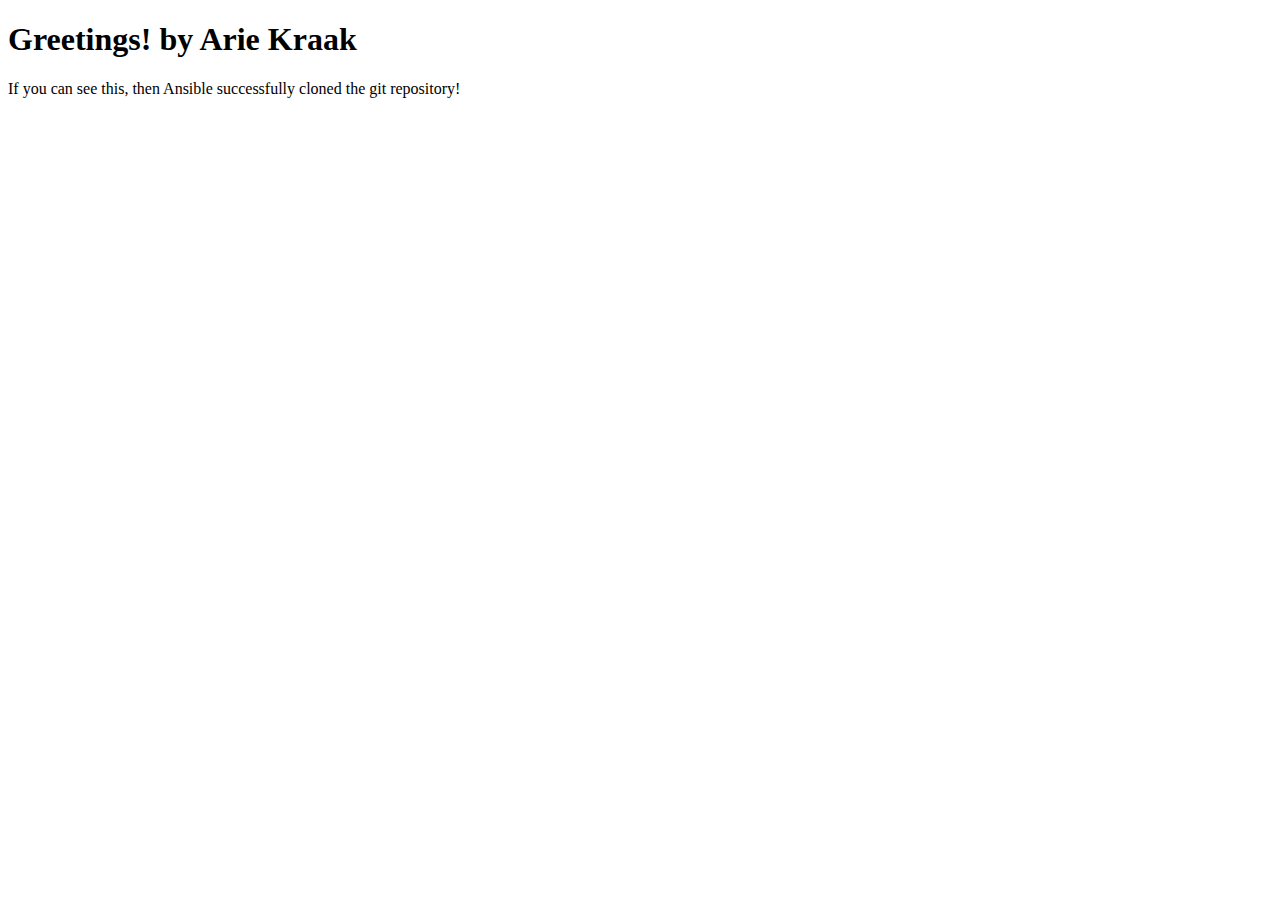
==== index.html @ f7185f3c "Create index.html" ====
<!DOCTYPE html>
<html lang="en">
<head>
  <meta charset="utf-8">
  <meta http-equiv="X-UA-Compatible" content="IE=edge">
  <meta name="viewport" content="width=device-width, initial-scale=1">

  <title>Basic HTML Template</title>

</head>
<body>

  <h1>Greetings! by Arie Kraak</h1>

  <p>If you can see this, then Ansible successfully cloned the git repository!</p>

</body>
</html>
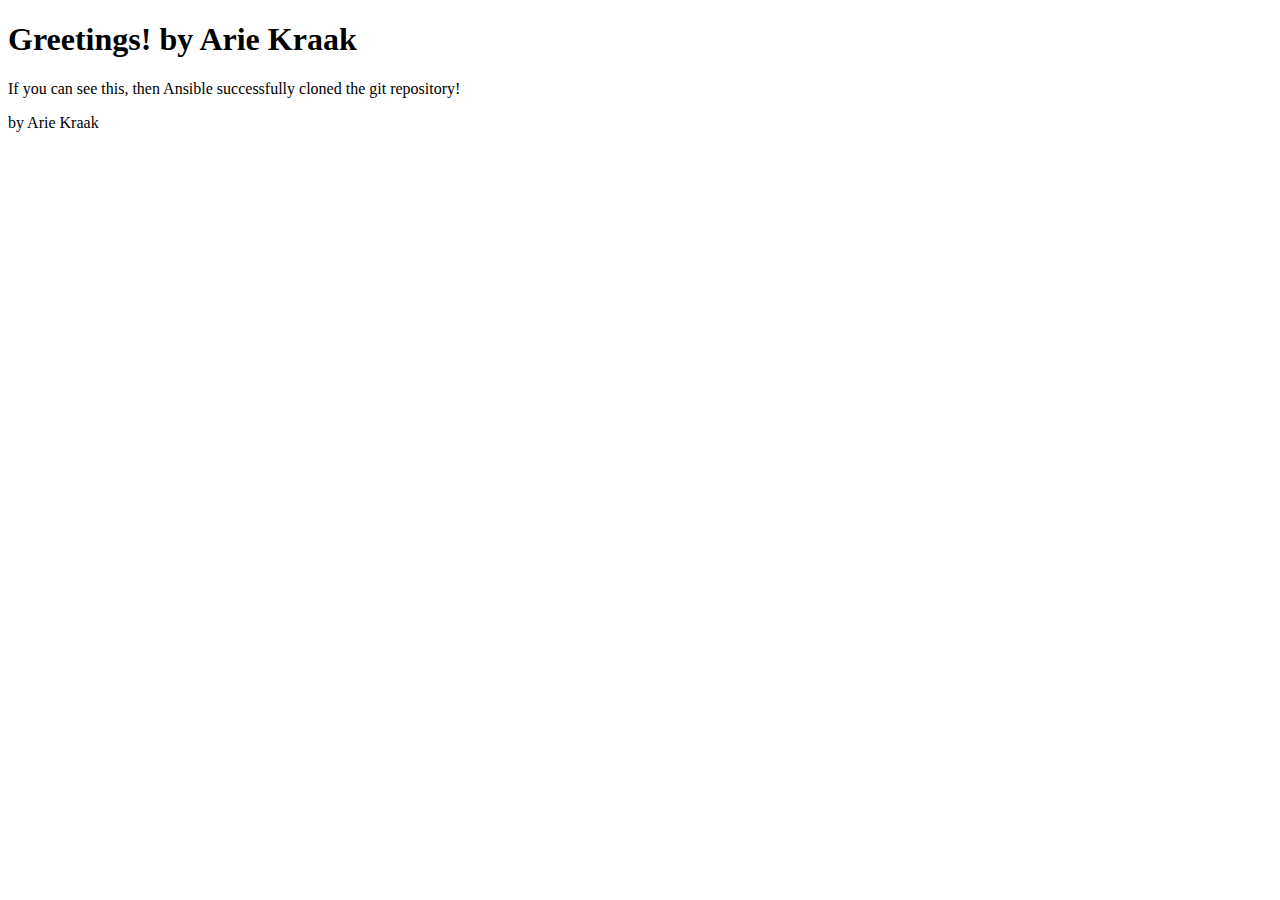
==== commit 7f02638c: "Update index.html" ====
--- a/index.html
+++ b/index.html
@@ -13,6 +13,6 @@
   <h1>Greetings! by Arie Kraak</h1>
 
   <p>If you can see this, then Ansible successfully cloned the git repository!</p>
-
+  <p>by Arie Kraak
 </body>
 </html>
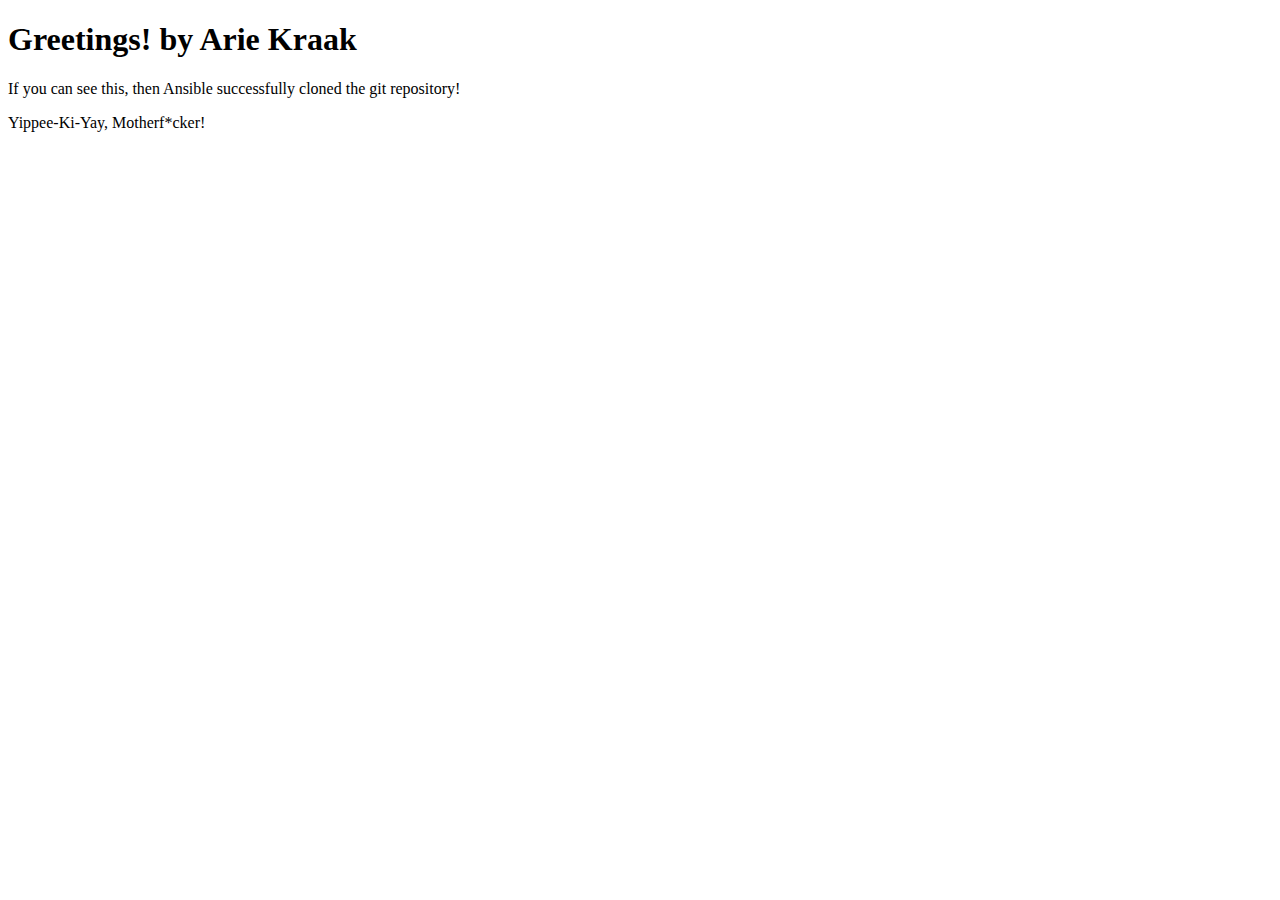
==== commit b30967ee: "Update index.html" ====
--- a/index.html
+++ b/index.html
@@ -13,6 +13,6 @@
   <h1>Greetings! by Arie Kraak</h1>
 
   <p>If you can see this, then Ansible successfully cloned the git repository!</p>
-  <p>by Arie Kraak
+  <p>Yippee-Ki-Yay, Motherf*cker! 
 </body>
 </html>
